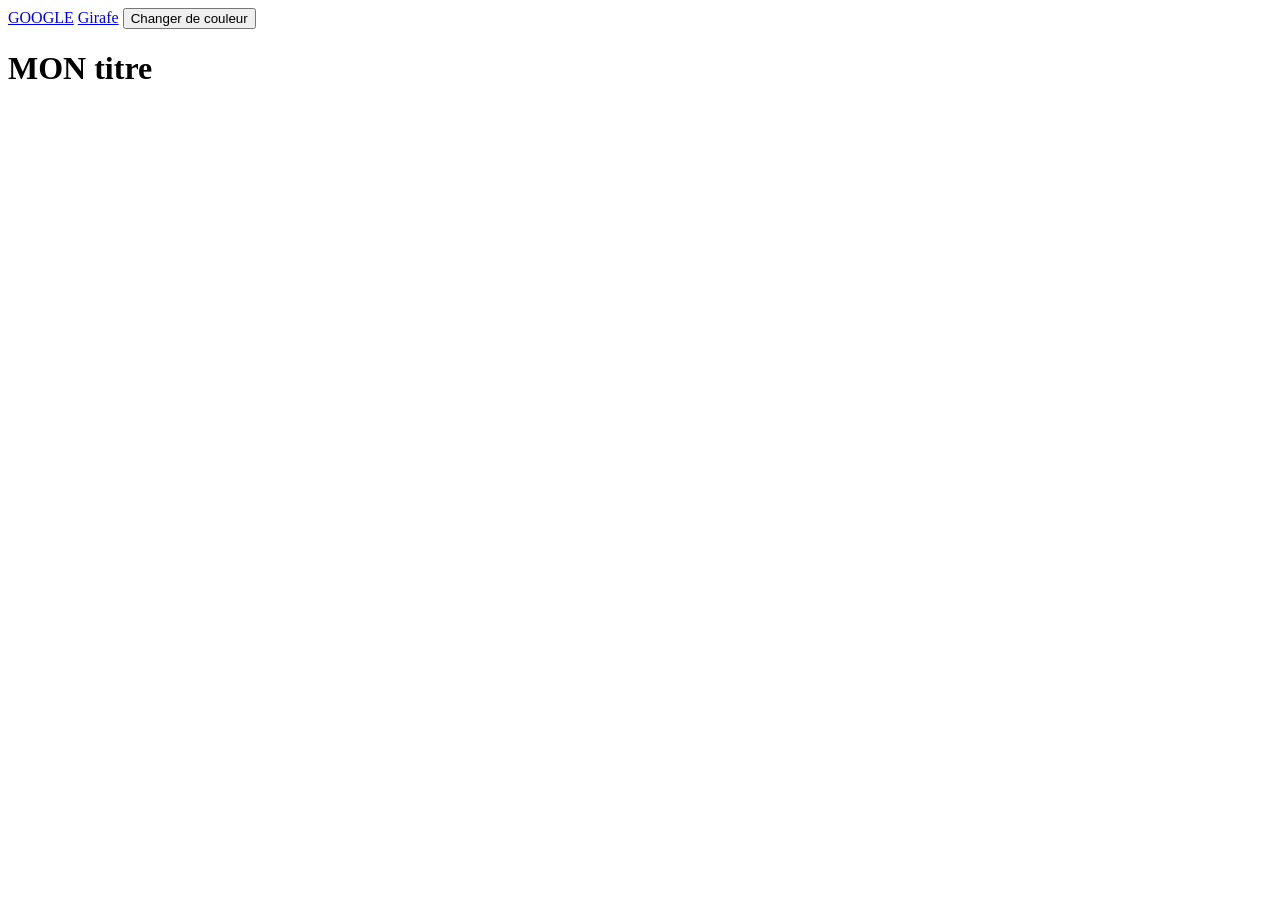
==== pages/menu.html @ 6ef3efc6 "menu" ====
<!DOCTYPE html>
<html lang="fr">
<head>
    <meta charset="UTF-8">
    <title>Title</title>
    <link rel="stylesheet" href="/css/light.css" id="theme">
    <link rel="stylesheet" href="/css/global.css">
    <link rel="stylesheet" href="/css/girafe.css">
</head>
<body>
<header>
    <nav>
        <a href="https://www.google.fr">GOOGLE</a>
        <a href="/pages/girafe.html">Girafe</a>
        <button id="themeChanger">Changer de couleur</button>
    </nav>
</header>
<h1>MON titre</h1>
<main>
    <section>
    </section>
</main>
<footer></footer>
<script src="/js/theme-changer.js" defer></script>
</body>
</html>
---- css/light.css ----
:root {
    --fond: #000000;
    --bandeau: #ffffff;
    --texte-bandeau: #000000;
    --texte: #ffffff;
    --vert: #7cab3c;
}
---- css/global.css ----
ul {
    color: red;
    list-style: none;

    & > li {

    }
}

ul > li {

}
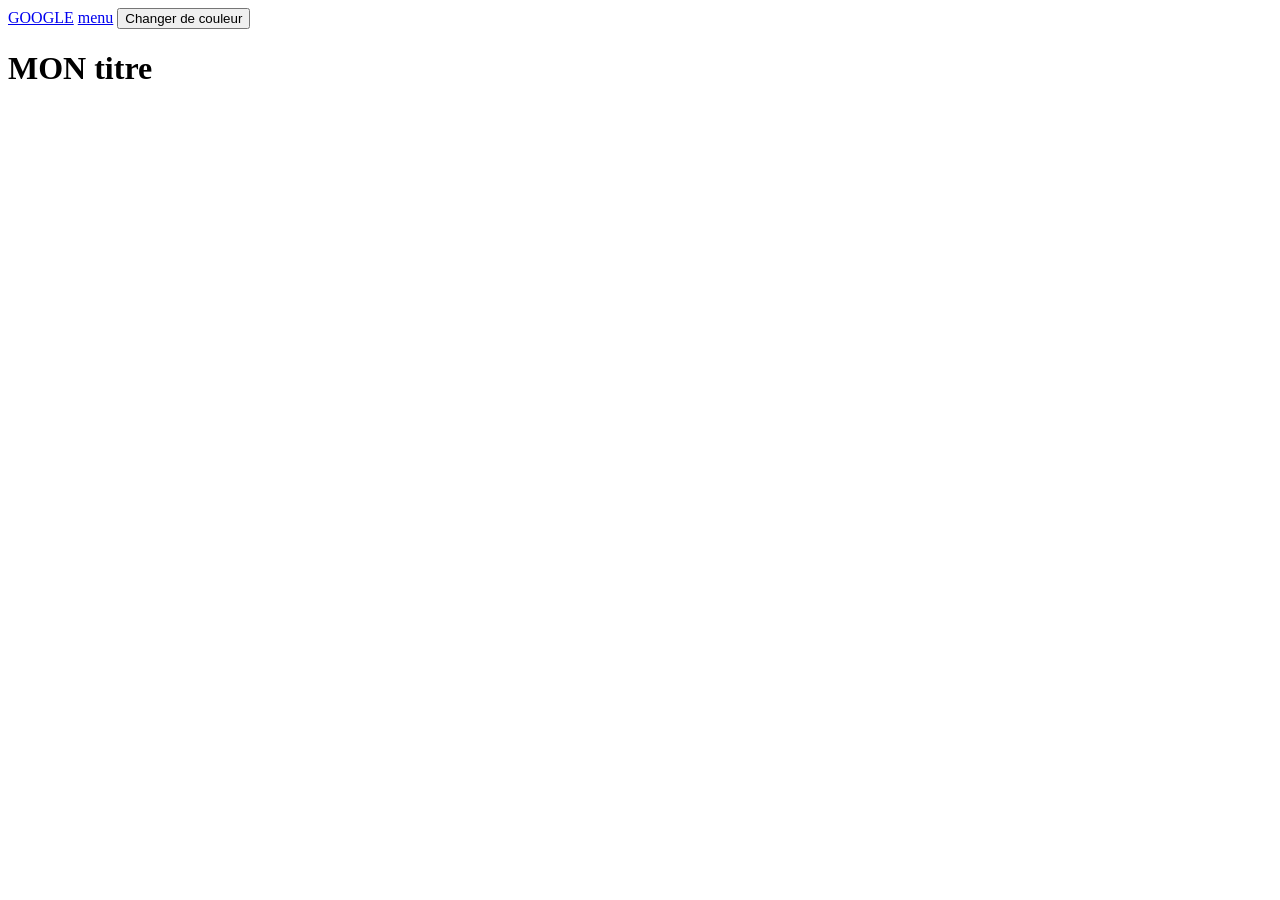
==== commit 3ab89186: "menu" ====
--- a/pages/menu.html
+++ b/pages/menu.html
@@ -5,13 +5,13 @@
     <title>Title</title>
     <link rel="stylesheet" href="/css/light.css" id="theme">
     <link rel="stylesheet" href="/css/global.css">
-    <link rel="stylesheet" href="/css/girafe.css">
+    <link rel="stylesheet" href="/css/menu.css">
 </head>
 <body>
 <header>
     <nav>
         <a href="https://www.google.fr">GOOGLE</a>
-        <a href="/pages/girafe.html">Girafe</a>
+        <a href="/pages/menuhtml">menu</a>
         <button id="themeChanger">Changer de couleur</button>
     </nav>
 </header>
